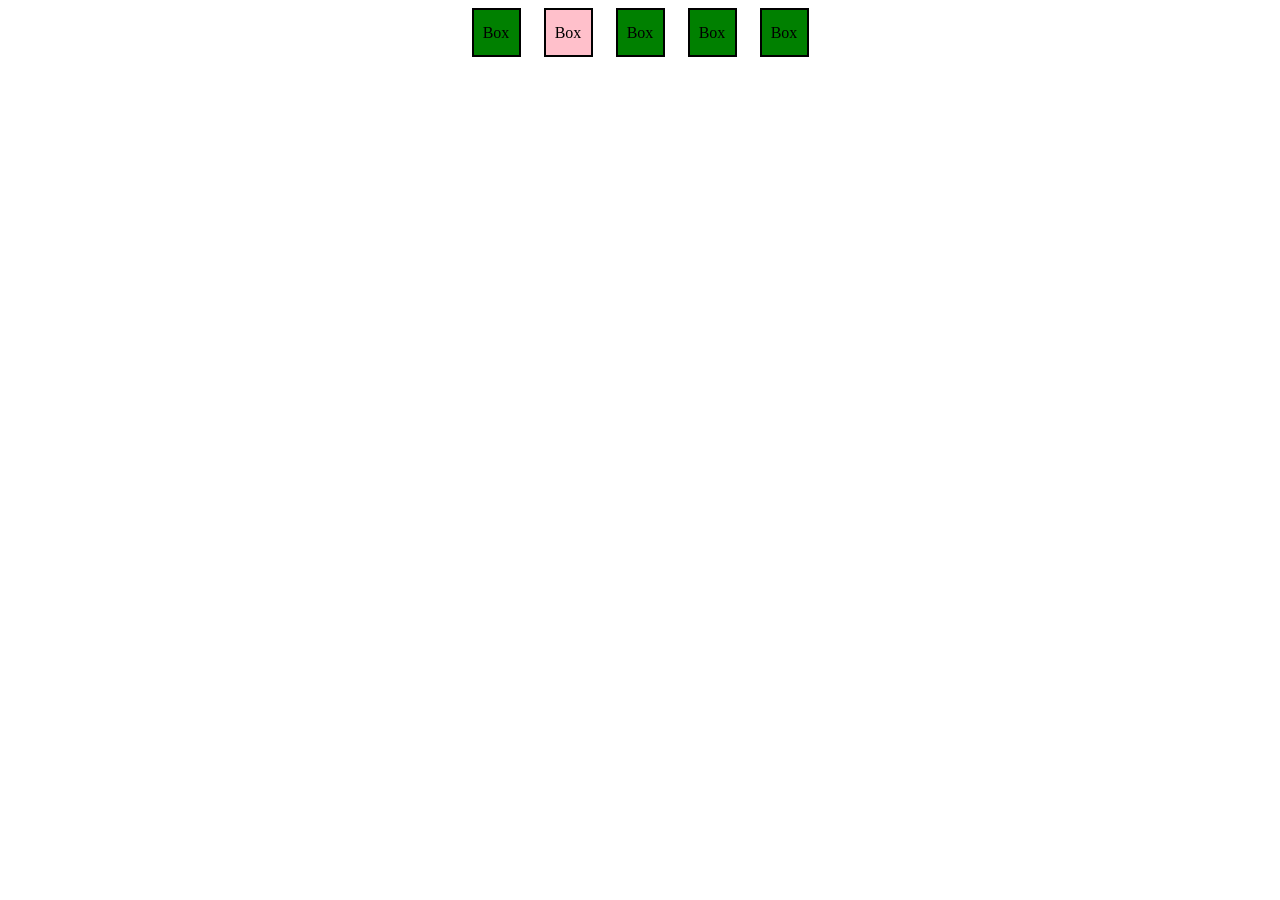
==== colour.html @ e81d50b1 "Want your box to have random pretty colour? here you go ><! (personally found it so pretty)" ====
<!DOCTYPE html>
<html lang="en">
<head>
    <meta charset="UTF-8">
    <meta name="viewport" content="width=device-width, initial-scale=1.0">
    <title>Document</title>
    <style>
        .container{
            display: flex;
            justify-content: center;
            align-items: center;
            gap: 23px;
        }
        .box{
            display: flex;
            justify-content: center;
            align-items: center;
            height: 45px;
            width: 45px;
            border: 2px solid black; 
        }
    </style>
</head>
<body>
    
     <div class="container">
        <div class="box">Box</div>
        <div class="box">Box</div>
        <div class="box">Box</div>
        <div class="box">Box</div>
        <div class="box">Box</div>
     </div>

    <script>
    let boxes = document.querySelectorAll(".box");

    for (let i = 0; i < boxes.length; i++) {

        let r = Math.random();

        if (r < 0.22) {
            boxes[i].style.backgroundColor = "green";
        }
        else if (r < 0.33) {
            boxes[i].style.backgroundColor = "red";
        }
        else if (r < 0.44) {
            boxes[i].style.backgroundColor = "orange";
        }
        else if (r < 0.55) {
            boxes[i].style.backgroundColor = "purple";
        }
        else if (r < 0.66) {
            boxes[i].style.backgroundColor = "black";
        }
        else if (r < 0.77) {
            boxes[i].style.backgroundColor = "yellow";
        }
        else if (r < 0.88) {
            boxes[i].style.backgroundColor = "pink";
        }
        else {
            boxes[i].style.backgroundColor = "blue";
        }
    }
</script>
</body>
</html>
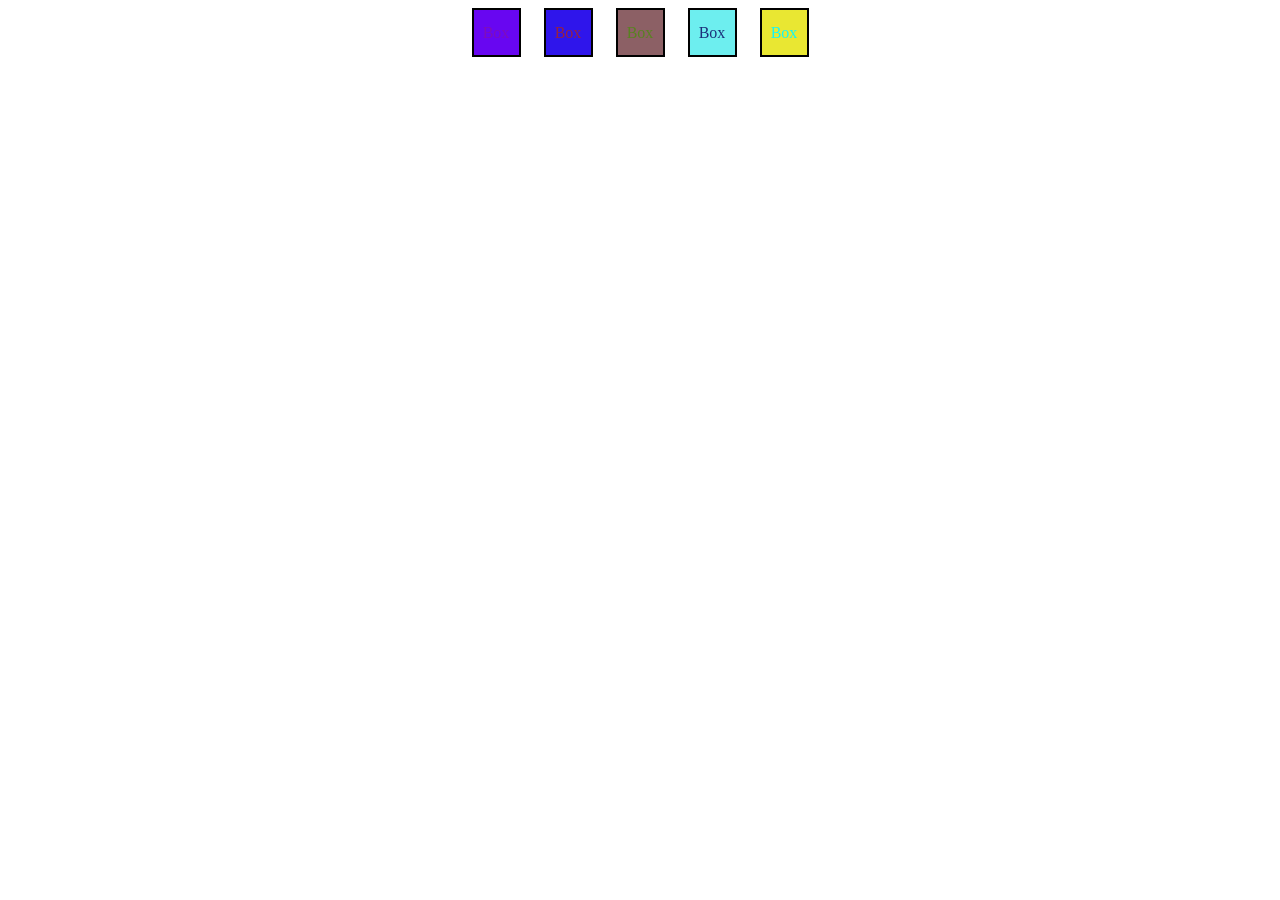
==== commit d88edce4: "Second way of same thing, but no need to assign random colours." ====
--- a/colour.html
+++ b/colour.html
@@ -1,68 +1,81 @@
-<!DOCTYPE html>
+<!doctype html>
 <html lang="en">
-<head>
-    <meta charset="UTF-8">
-    <meta name="viewport" content="width=device-width, initial-scale=1.0">
+  <head>
+    <meta charset="UTF-8" />
+    <meta name="viewport" content="width=device-width, initial-scale=1.0" />
     <title>Document</title>
     <style>
-        .container{
-            display: flex;
-            justify-content: center;
-            align-items: center;
-            gap: 23px;
-        }
-        .box{
-            display: flex;
-            justify-content: center;
-            align-items: center;
-            height: 45px;
-            width: 45px;
-            border: 2px solid black; 
-        }
+      .container {
+        display: flex;
+        justify-content: center;
+        align-items: center;
+        gap: 23px;
+      }
+      .box {
+        display: flex;
+        justify-content: center;
+        align-items: center;
+        height: 45px;
+        width: 45px;
+        border: 2px solid black;
+      }
     </style>
-</head>
-<body>
-    
-     <div class="container">
-        <div class="box">Box</div>
-        <div class="box">Box</div>
-        <div class="box">Box</div>
-        <div class="box">Box</div>
-        <div class="box">Box</div>
-     </div>
+  </head>
+  <body>
+    <div class="container">
+      <div class="box">Box</div>
+      <div class="box">Box</div>
+      <div class="box">Box</div>
+      <div class="box">Box</div>
+      <div class="box">Box</div>
+    </div>
 
     <script>
-    let boxes = document.querySelectorAll(".box");
+      // let boxes = document.querySelectorAll(".box");
 
-    for (let i = 0; i < boxes.length; i++) {
+      // for (let i = 0; i < boxes.length; i++) {
 
-        let r = Math.random();
+      //     let r = Math.random();
 
-        if (r < 0.22) {
-            boxes[i].style.backgroundColor = "green";
-        }
-        else if (r < 0.33) {
-            boxes[i].style.backgroundColor = "red";
-        }
-        else if (r < 0.44) {
-            boxes[i].style.backgroundColor = "orange";
-        }
-        else if (r < 0.55) {
-            boxes[i].style.backgroundColor = "purple";
-        }
-        else if (r < 0.66) {
-            boxes[i].style.backgroundColor = "black";
-        }
-        else if (r < 0.77) {
-            boxes[i].style.backgroundColor = "yellow";
-        }
-        else if (r < 0.88) {
-            boxes[i].style.backgroundColor = "pink";
-        }
-        else {
-            boxes[i].style.backgroundColor = "blue";
-        }
-    }
-</script>
-</body>
-</html>+      //     if (r < 0.22) {
+      //         boxes[i].style.backgroundColor = "green";
+      //     }
+      //     else if (r < 0.33) {
+      //         boxes[i].style.backgroundColor = "red";
+      //     }
+      //     else if (r < 0.44) {
+      //         boxes[i].style.backgroundColor = "orange";
+      //     }
+      //     else if (r < 0.55) {
+      //         boxes[i].style.backgroundColor = "purple";
+      //     }
+      //     else if (r < 0.66) {
+      //         boxes[i].style.backgroundColor = "black";
+      //     }
+      //     else if (r < 0.77) {
+      //         boxes[i].style.backgroundColor = "yellow";
+      //     }
+      //     else if (r < 0.88) {
+      //         boxes[i].style.backgroundColor = "pink";
+      //     }
+      //     else {
+      //         boxes[i].style.backgroundColor = "blue";
+      //     }
+      // }
+     
+      let boxes = document.querySelector(".container").children;
+
+      function randomcolour() {
+        let r = Math.ceil( Math.random() * 255);
+        let b = Math.ceil( Math.random() * 255);
+        let g = Math.ceil( Math.random() * 255);
+        return `rgb(${r}, ${b},${g})`;
+      }
+
+      Array.from(boxes).forEach((e) => {
+        e.style.backgroundColor = randomcolour();
+        e.style.color = randomcolour();
+      });
+    </script>
+  </body>
+</html>
